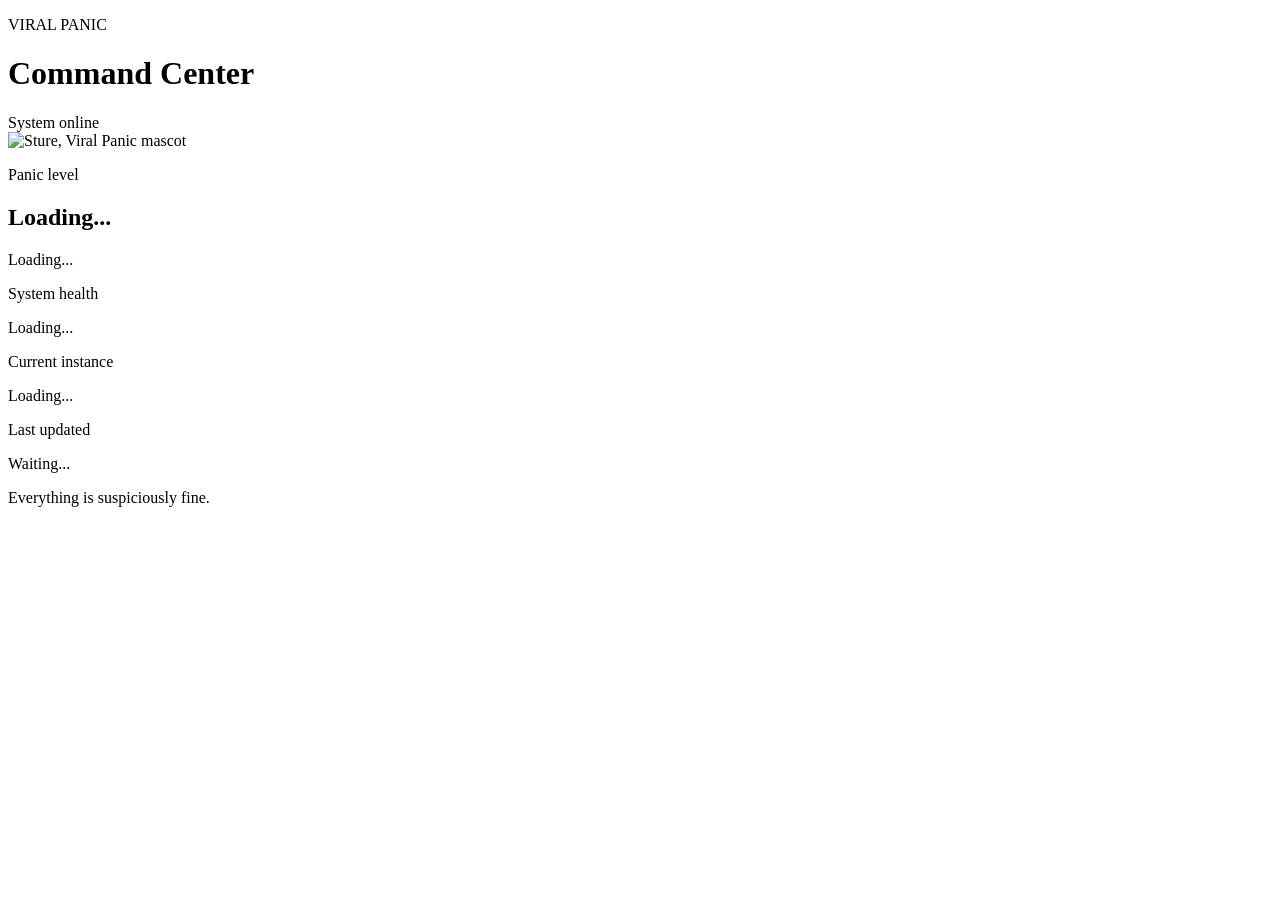
==== src/Beacon.Api/wwwroot/index.html @ 9cd58135 "Add Viral Panic command center" ====
<!DOCTYPE html>
<html lang="sv">
<head>
    <meta charset="UTF-8">
    <meta name="viewport" content="width=device-width, initial-scale=1.0">

    <title>Viral Panic Command Center</title>

    <link rel="stylesheet" href="/css/site.css">
</head>
<body>

    <div class="app-shell">

        <header class="topbar">
            <div>
                <p class="eyebrow">VIRAL PANIC</p>
                <h1>Command Center</h1>
            </div>

            <div class="system-badge">
                <span class="status-dot"></span>
                System online
            </div>
        </header>

        <main class="dashboard">

            <section class="sture-panel">
                <img
                    id="sture"
                    src="/images/sture-calm.png"
                    alt="Sture, Viral Panic mascot">

                <div class="panic-copy">
                    <p class="label">Panic level</p>
                    <h2 id="panic-level">Loading...</h2>
                    <p id="panic-message">Loading...</p>
                </div>
            </section>

            <section class="status-panel">

                <article class="status-card">
                    <p class="label">System health</p>
                    <p id="health-status" class="status-value">
                        Loading...
                    </p>
                </article>

                <article class="status-card">
                    <p class="label">Current instance</p>
                    <p id="instance-name" class="status-value">
                        Loading...
                    </p>
                </article>

                <article class="status-card">
                    <p class="label">Last updated</p>
                    <p id="last-updated" class="status-value">
                        Waiting...
                    </p>
                </article>

            </section>

        </main>

        <footer class="footer">
            Everything is suspiciously fine.
        </footer>

    </div>

    <script src="/js/site.js"></script>
</body>
</html>
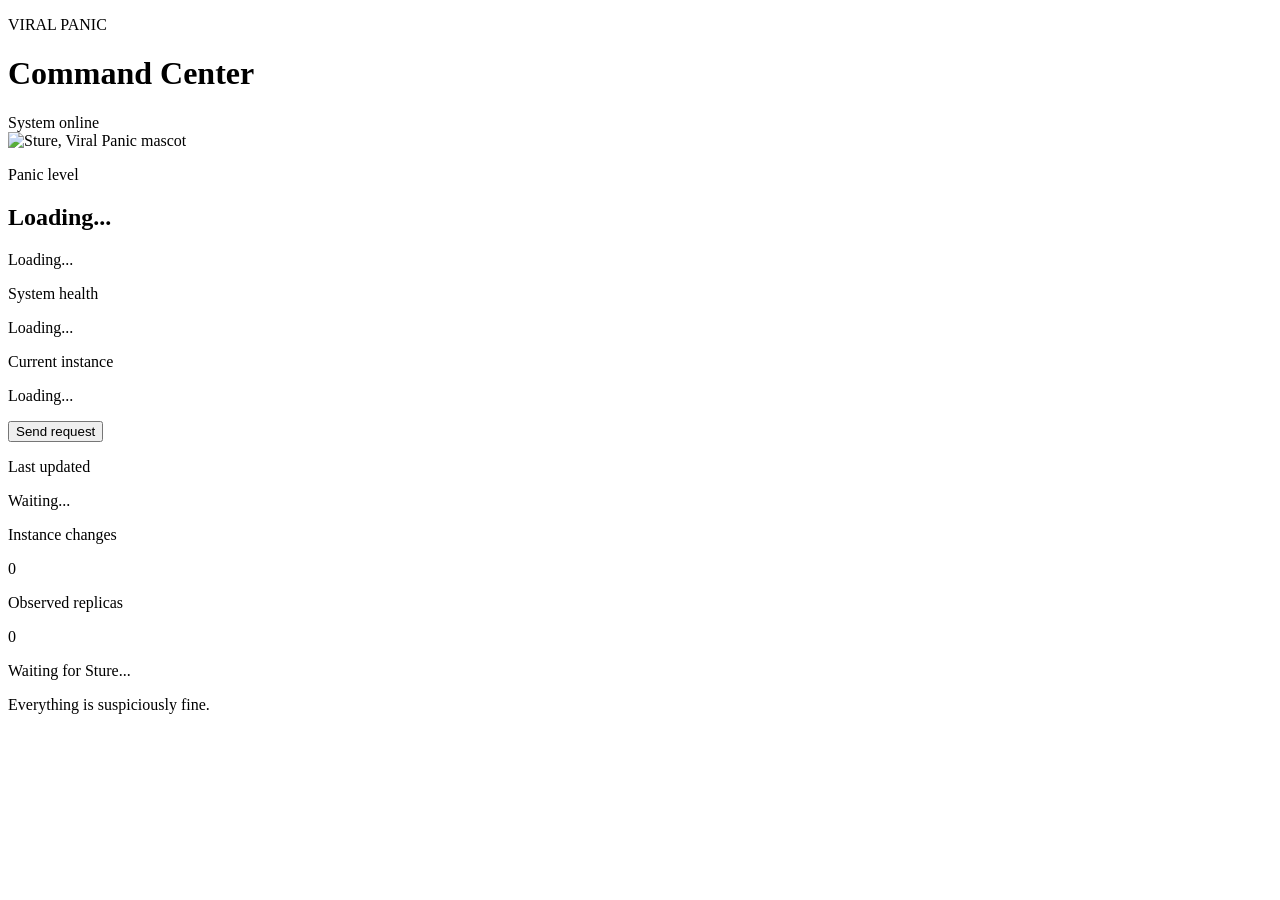
==== commit 5728ef59: "Add replica monitoring and panic state controls" ====
--- a/src/Beacon.Api/wwwroot/index.html
+++ b/src/Beacon.Api/wwwroot/index.html
@@ -50,9 +50,11 @@
 
                 <article class="status-card">
                     <p class="label">Current instance</p>
-                    <p id="instance-name" class="status-value">
-                        Loading...
-                    </p>
+                    <p id="instance-name" class="status-value">Loading...</p>
+
+                    <button id="send-request-button" class="request-button">
+                        Send request
+                    </button>
                 </article>
 
                 <article class="status-card">
@@ -61,6 +63,19 @@
                         Waiting...
                     </p>
                 </article>
+
+                <article class="status-card">
+                    <p class="label">Instance changes</p>
+                    <p id="instance-changes" class="status-value">0</p>
+                </article>
+
+                <article id="replica-card" class="status-card">
+                    <p class="label">Observed replicas</p>
+                    <p id="replica-count" class="status-value">0</p>
+                    <p id="replica-list" class="replica-list">
+                        Waiting for Sture...
+                    </p>
+                    </article>
 
             </section>
 
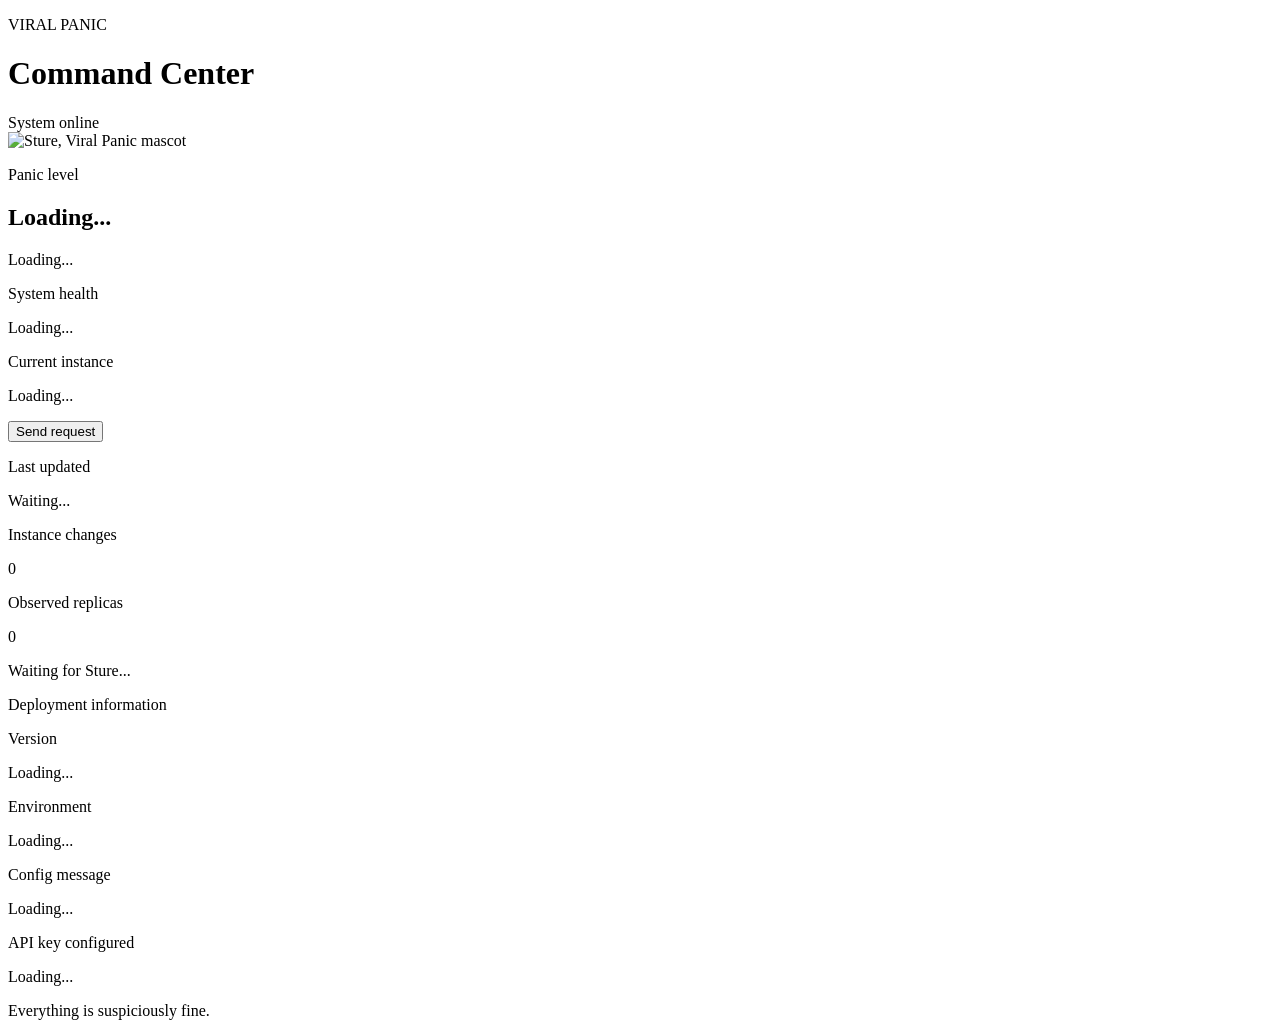
==== commit e0c23655: "Release version 5" ====
--- a/src/Beacon.Api/wwwroot/index.html
+++ b/src/Beacon.Api/wwwroot/index.html
@@ -20,7 +20,7 @@
 
             <div class="system-badge">
                 <span class="status-dot"></span>
-                System online
+                <span id="system-status">System online</span>
             </div>
         </header>
 
@@ -75,13 +75,39 @@
                     <p id="replica-list" class="replica-list">
                         Waiting for Sture...
                     </p>
-                    </article>
+                </article>
+
+                <article class="status-card">
+    <p class="label">Deployment information</p>
+
+    <div class="deployment-grid">
+        <div>
+            <p class="label">Version</p>
+            <p id="app-version" class="status-value">Loading...</p>
+        </div>
+
+        <div>
+            <p class="label">Environment</p>
+            <p id="app-environment" class="status-value">Loading...</p>
+        </div>
+
+        <div>
+            <p class="label">Config message</p>
+            <p id="config-message" class="deployment-detail">Loading...</p>
+        </div>
+
+        <div>
+            <p class="label">API key configured</p>
+            <p id="api-key-status" class="deployment-detail">Loading...</p>
+        </div>
+    </div>
+</article>
 
             </section>
 
         </main>
 
-        <footer class="footer">
+        <footer id="footer-status" class="footer">
             Everything is suspiciously fine.
         </footer>
 
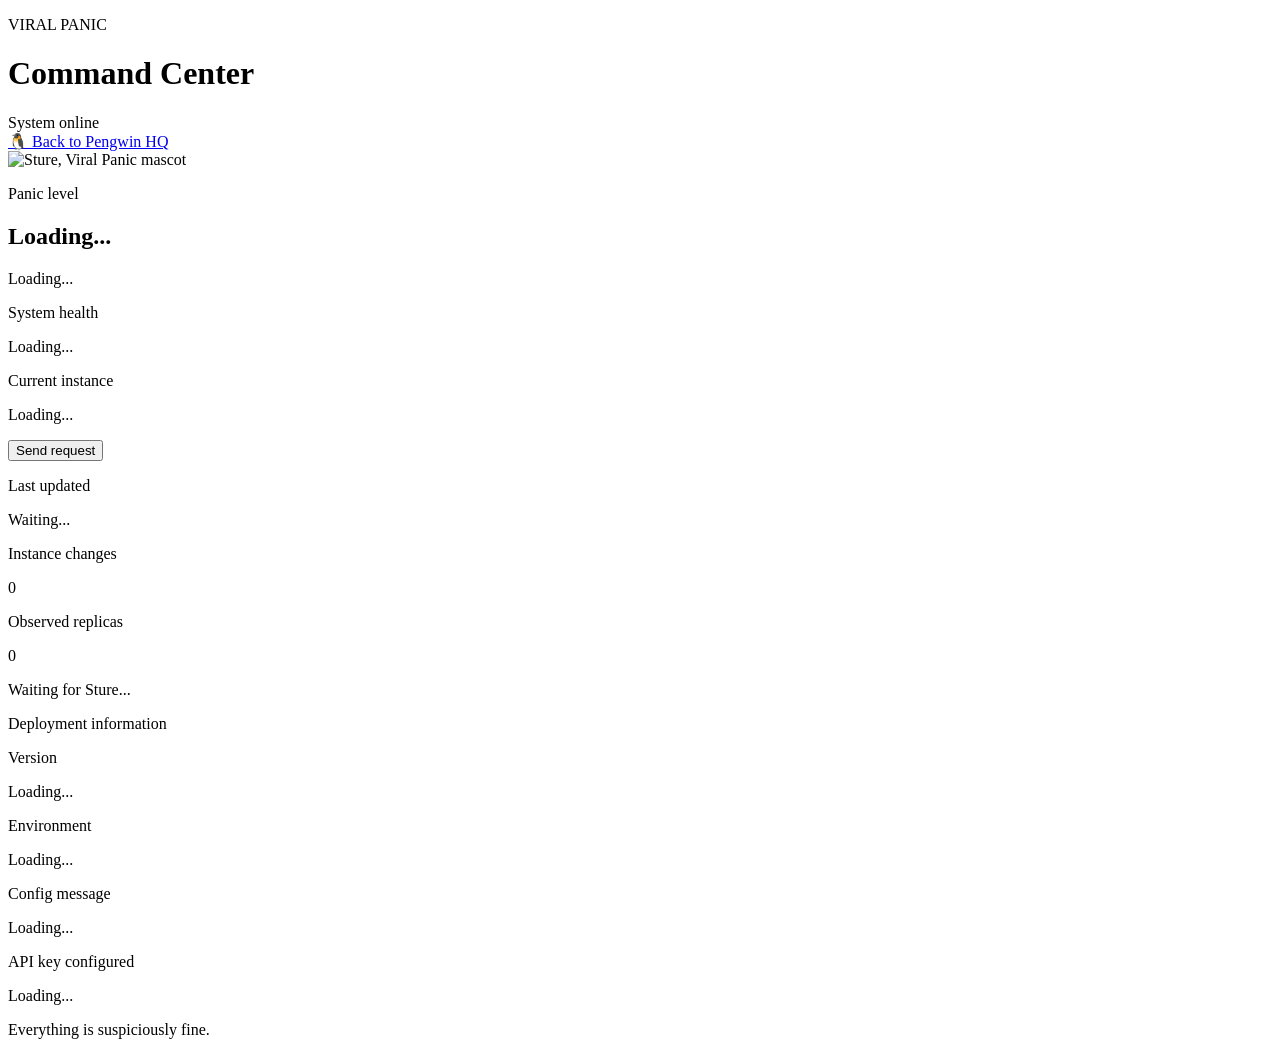
==== commit 90bf4507: "style: give dashboard a neon makeover" ====
--- a/src/Beacon.Api/wwwroot/index.html
+++ b/src/Beacon.Api/wwwroot/index.html
@@ -22,6 +22,9 @@
                 <span class="status-dot"></span>
                 <span id="system-status">System online</span>
             </div>
+            <a href="/hq.html" class="hq-link">
+    🐧 Back to Pengwin HQ
+</a>
         </header>
 
         <main class="dashboard">
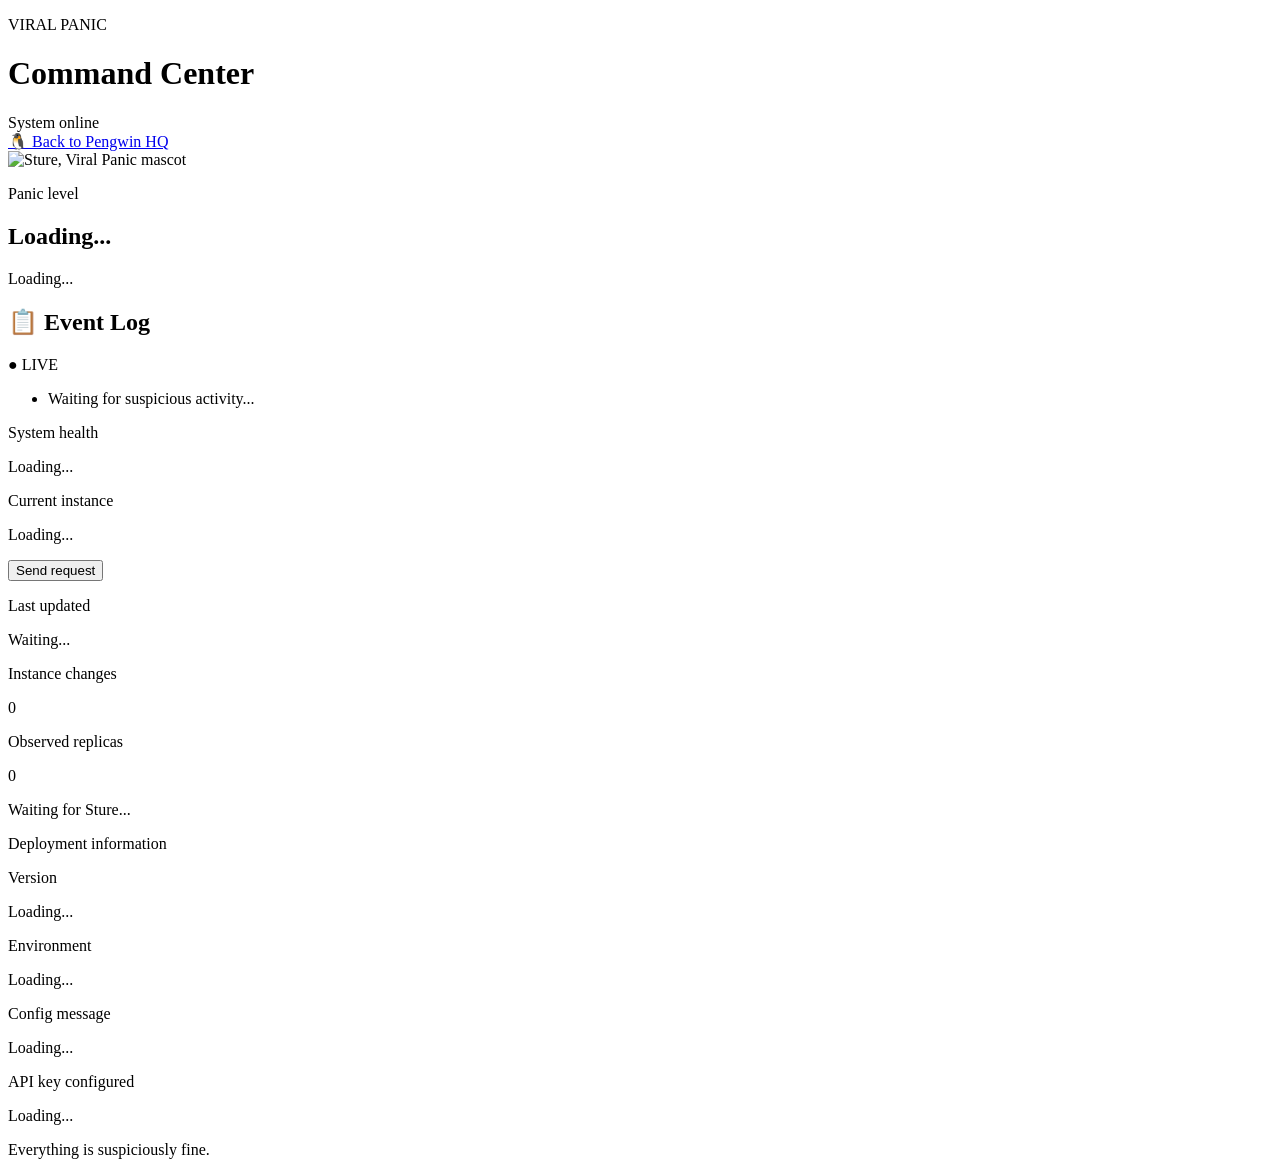
==== commit 16417fd4: "Added color coded event log on dashboard" ====
--- a/src/Beacon.Api/wwwroot/index.html
+++ b/src/Beacon.Api/wwwroot/index.html
@@ -29,7 +29,9 @@
 
         <main class="dashboard">
 
-            <section class="sture-panel">
+    <div class="dashboard-left">
+
+        <section class="sture-panel">
                 <img
                     id="sture"
                     src="/images/sture-calm.png"
@@ -41,6 +43,21 @@
                     <p id="panic-message">Loading...</p>
                 </div>
             </section>
+
+                    <section class="event-panel">
+            <div class="event-header">
+                <h2>📋 Event Log</h2>
+                <span class="event-live">● LIVE</span>
+            </div>
+
+            <ul id="event-log" class="event-log" aria-live="polite">
+                <li class="event-empty">
+                    Waiting for suspicious activity...
+                </li>
+            </ul>
+        </section>
+
+    </div>
 
             <section class="status-panel">
 
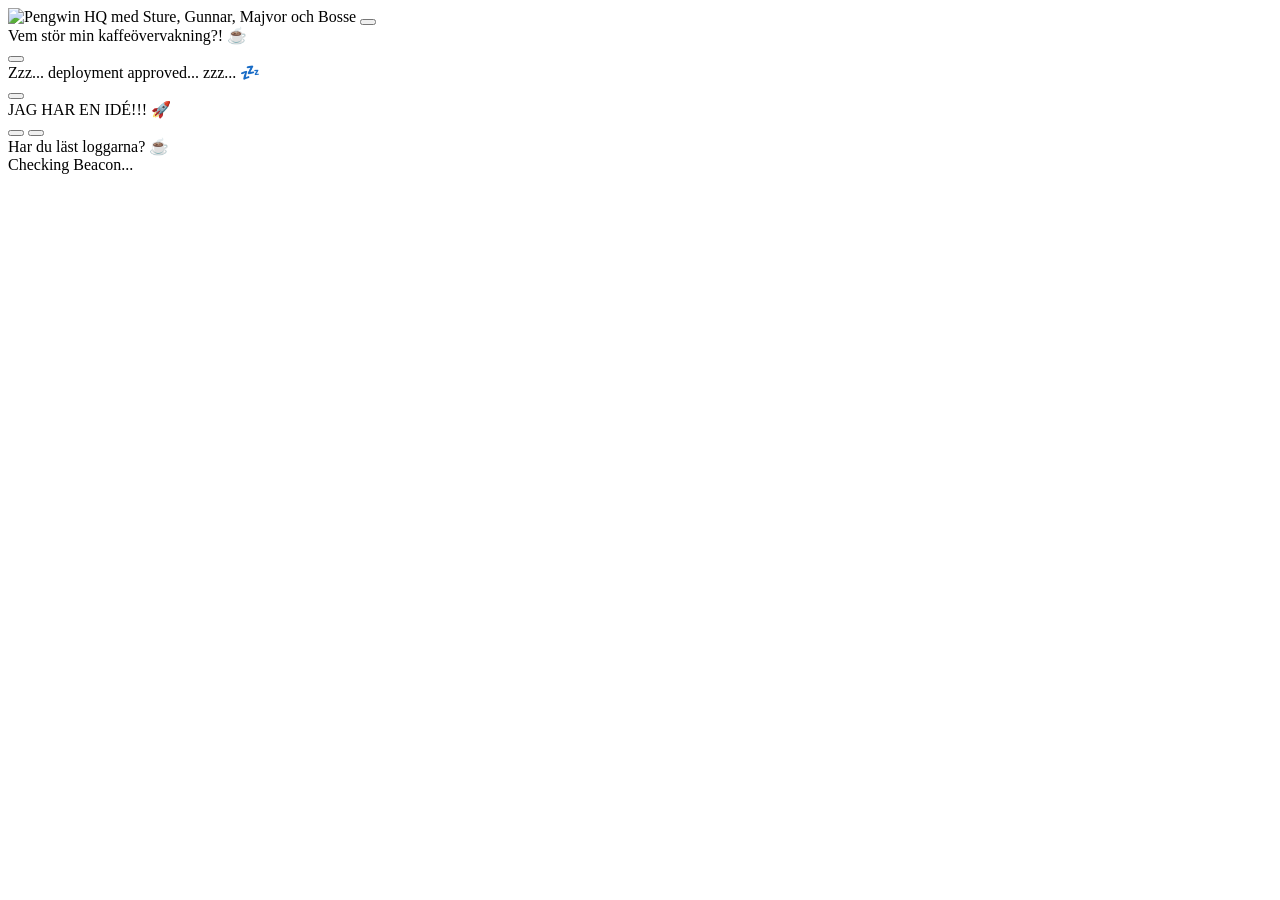
==== commit 14983a98: "Make PengWin HQ the home page and document Kubernetes setup" ====
--- a/src/Beacon.Api/wwwroot/index.html
+++ b/src/Beacon.Api/wwwroot/index.html
@@ -1,138 +1,67 @@
 <!DOCTYPE html>
 <html lang="sv">
+
 <head>
     <meta charset="UTF-8">
     <meta name="viewport" content="width=device-width, initial-scale=1.0">
+    <title>Pengwin HQ | Viral Panic</title>
+    <link rel="stylesheet" href="/css/hq.css">
+</head>
 
-    <title>Viral Panic Command Center</title>
-
-    <link rel="stylesheet" href="/css/site.css">
-</head>
 <body>
 
-    <div class="app-shell">
+    <main class="hq">
+        <div class="office">
+            <img src="/images/the-office.png" alt="Pengwin HQ med Sture, Gunnar, Majvor och Bosse" class="hq-image">
 
-        <header class="topbar">
-            <div>
-                <p class="eyebrow">VIRAL PANIC</p>
-                <h1>Command Center</h1>
+            <a class="hotspot hotspot-monitor" href="/dashboard.html" aria-label="Öppna Beacon Dashboard">
+</a>
+
+            <button class="hotspot hotspot-sture" type="button" aria-label="Prata med Sture"
+                onclick="showPengwinMessage('sture')"></button>
+
+            <div id="sture-message" class="speech-bubble speech-bubble-sture" role="status">
+                Vem stör min kaffeövervakning?! ☕
             </div>
 
-            <div class="system-badge">
-                <span class="status-dot"></span>
-                <span id="system-status">System online</span>
-            </div>
-            <a href="/hq.html" class="hq-link">
-    🐧 Back to Pengwin HQ
-</a>
-        </header>
 
-        <main class="dashboard">
+            <button class="hotspot hotspot-bosse" type="button" aria-label="Prata med Bosse"
+                onclick="showPengwinMessage('bosse')"></button>
 
-    <div class="dashboard-left">
-
-        <section class="sture-panel">
-                <img
-                    id="sture"
-                    src="/images/sture-calm.png"
-                    alt="Sture, Viral Panic mascot">
-
-                <div class="panic-copy">
-                    <p class="label">Panic level</p>
-                    <h2 id="panic-level">Loading...</h2>
-                    <p id="panic-message">Loading...</p>
-                </div>
-            </section>
-
-                    <section class="event-panel">
-            <div class="event-header">
-                <h2>📋 Event Log</h2>
-                <span class="event-live">● LIVE</span>
+            <div id="bosse-message" class="speech-bubble" role="status">
+                Zzz... deployment approved... zzz... 💤
             </div>
 
-            <ul id="event-log" class="event-log" aria-live="polite">
-                <li class="event-empty">
-                    Waiting for suspicious activity...
-                </li>
-            </ul>
-        </section>
 
-    </div>
+            <button class="hotspot hotspot-gunnar" type="button" aria-label="Prata med Gunnar"
+                onclick="showPengwinMessage('gunnar')"></button>
 
-            <section class="status-panel">
+            <div id="gunnar-message" class="speech-bubble speech-bubble-gunnar" role="status">
+                JAG HAR EN IDÉ!!! 🚀
+            </div>
 
-                <article class="status-card">
-                    <p class="label">System health</p>
-                    <p id="health-status" class="status-value">
-                        Loading...
-                    </p>
-                </article>
+            <button class="hotspot hotspot-panic" type="button" aria-label="Tryck på den stora röda knappen"
+                onclick="pressPanicButton()"></button>
 
-                <article class="status-card">
-                    <p class="label">Current instance</p>
-                    <p id="instance-name" class="status-value">Loading...</p>
+            <button class="hotspot hotspot-majvor" type="button" aria-label="Prata med Majvor"
+                onclick="showPengwinMessage('majvor')"></button>
 
-                    <button id="send-request-button" class="request-button">
-                        Send request
-                    </button>
-                </article>
+            <div id="majvor-message" class="speech-bubble speech-bubble-majvor" role="status">
+                Har du läst loggarna? ☕
+            </div>
 
-                <article class="status-card">
-                    <p class="label">Last updated</p>
-                    <p id="last-updated" class="status-value">
-                        Waiting...
-                    </p>
-                </article>
+            <div class="hq-system-status" role="status">
+                <span id="hq-status-dot" class="hq-status-dot"></span>
+                <span id="hq-status-text">Checking Beacon...</span>
+            </div>
 
-                <article class="status-card">
-                    <p class="label">Instance changes</p>
-                    <p id="instance-changes" class="status-value">0</p>
-                </article>
 
-                <article id="replica-card" class="status-card">
-                    <p class="label">Observed replicas</p>
-                    <p id="replica-count" class="status-value">0</p>
-                    <p id="replica-list" class="replica-list">
-                        Waiting for Sture...
-                    </p>
-                </article>
 
-                <article class="status-card">
-    <p class="label">Deployment information</p>
+        </div>
+    </main>
 
-    <div class="deployment-grid">
-        <div>
-            <p class="label">Version</p>
-            <p id="app-version" class="status-value">Loading...</p>
-        </div>
+    <script src="/js/hq.js"></script>
 
-        <div>
-            <p class="label">Environment</p>
-            <p id="app-environment" class="status-value">Loading...</p>
-        </div>
+</body>
 
-        <div>
-            <p class="label">Config message</p>
-            <p id="config-message" class="deployment-detail">Loading...</p>
-        </div>
-
-        <div>
-            <p class="label">API key configured</p>
-            <p id="api-key-status" class="deployment-detail">Loading...</p>
-        </div>
-    </div>
-</article>
-
-            </section>
-
-        </main>
-
-        <footer id="footer-status" class="footer">
-            Everything is suspiciously fine.
-        </footer>
-
-    </div>
-
-    <script src="/js/site.js"></script>
-</body>
 </html>
